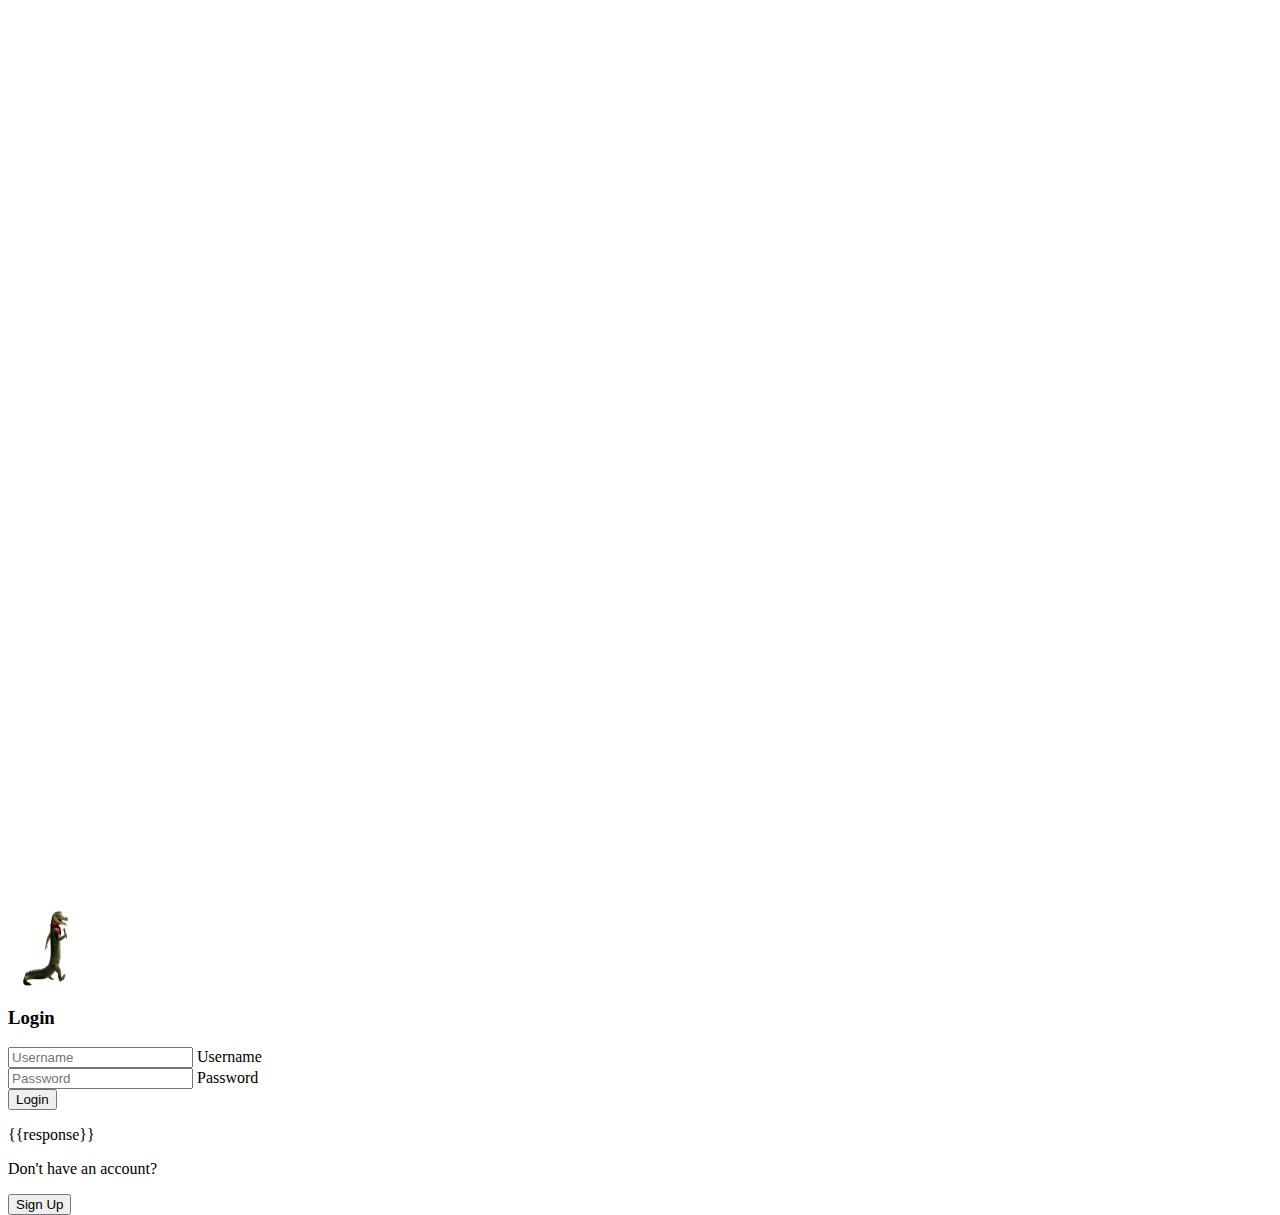
==== app/templates/login.html @ 61203251 "poop" ====
<html>
    <head>
        <meta charset="utf-8">
        <meta name="viewport" content="width=device-width, initial-scale=1">
        <title>
            LOGIN
        </title>
        <link href="https://cdn.jsdelivr.net/npm/bootstrap@5.3.0-alpha3/dist/css/bootstrap.min.css" rel="stylesheet" integrity="sha384-KK94CHFLLe+nY2dmCWGMq91rCGa5gtU4mk92HdvYe+M/SXH301p5ILy+dN9+nJOZ" crossorigin="anonymous">
    </head>
    <body>
        <div class="container-fluid" style = "height: 100vh">
            <div class="row">
              <div class="col login_background" style = "height:100vh"></div>
              <div class="col">
                <div class=" d-flex align-items-center py-5">
                  <div class="container">
                    <div class="row">
                      <div class="col col-lg-8 mx-auto">
          
                        <a href="/">
                          <img src = "../static/lyle.png" class="rounded mx-auto d-block" style = "height: 80px; width:80px">
                        </a>
                        <h3 class="login-heading m-3 text-center text-white">Login</h3>
          
                        <!-- Sign In Form -->
                        <form class="px-4 py-3" action ="/login" method="POST">
          
                          <div class="form-floating m-3">
                            <input required type="text" class="form-control" name="username" id="form-user" placeholder="Username">
                            <label for="form_user">Username</label>
          
                          </div>
                
                          <div class="form-floating m-3">
                            <input required type="password" class="form-control" name="password" id="form-password" placeholder="Password">    
                            <label for="form_password">Password</label>
                          </div>
                
                          <div class="text-center mt-4">
                            <button type="submit" class="user_button btn btn-lg" name="sub1" value="Sign In">Login</button>
                          </div>
                        </form>
                        <p class="text-center text-danger">{{response}}</p>   
                        
                        <div class="container-fluid text-center mt-5">
                          <p class = "text-white"> Don't have an account? </p> 
                          <form action="/register" method="GET">
                            <button class="user_button btn btn-lg" value="register" name="sub1">Sign Up</button>
                          </form>  
                        </div> <!-- close register container -->
                    
                      </div>
                    </div>
                  </div>
                </div>
              </div>
            </div>
          </div>
        
    </body>
</html>
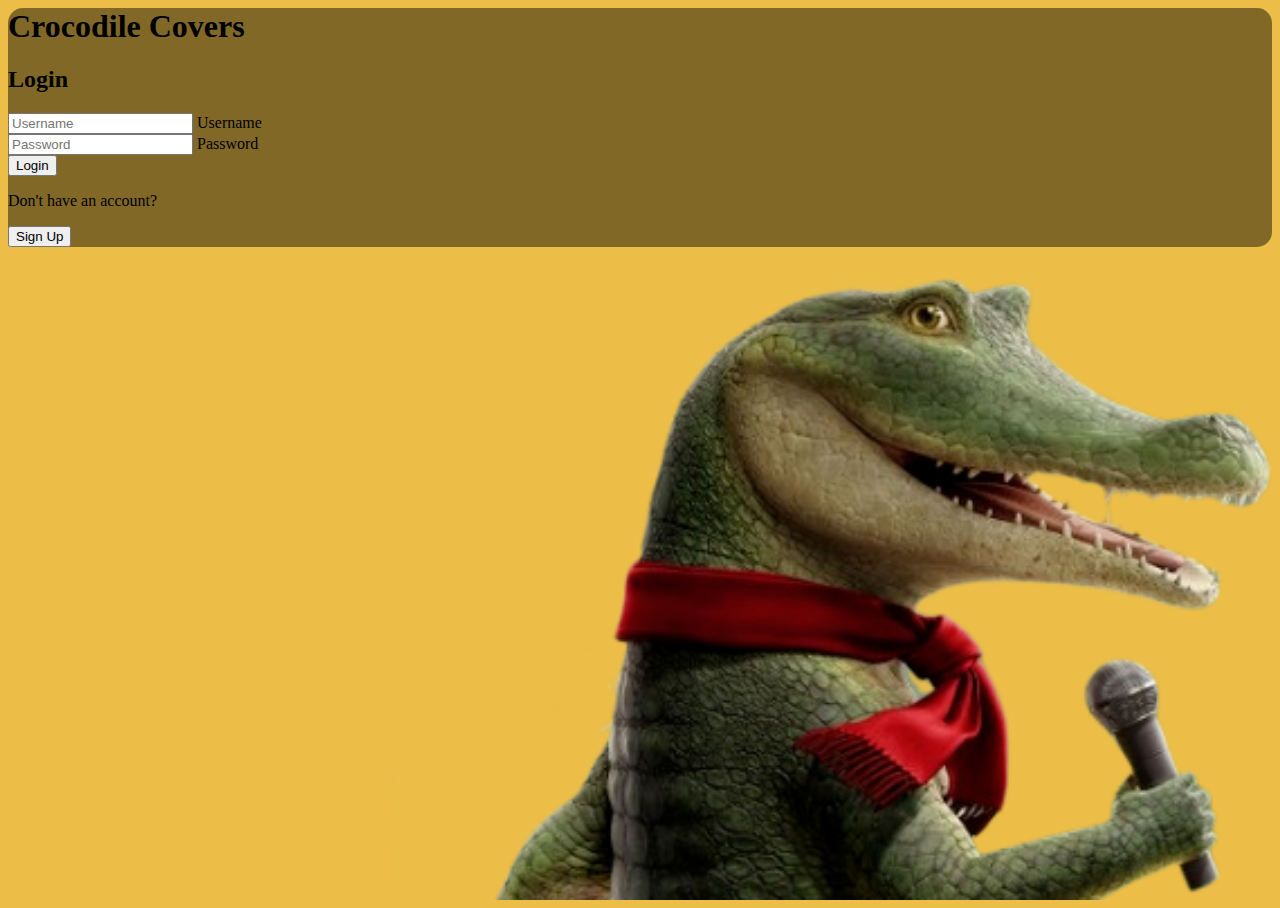
==== commit 4eec180c: "heheh" ====
--- a/app/templates/login.html
+++ b/app/templates/login.html
@@ -6,24 +6,28 @@
             LOGIN
         </title>
         <link href="https://cdn.jsdelivr.net/npm/bootstrap@5.3.0-alpha3/dist/css/bootstrap.min.css" rel="stylesheet" integrity="sha384-KK94CHFLLe+nY2dmCWGMq91rCGa5gtU4mk92HdvYe+M/SXH301p5ILy+dN9+nJOZ" crossorigin="anonymous">
+        <link rel="stylesheet" href="../static/css/log_reg.css">
     </head>
-    <body>
+    <body id="log_body">
+      <!-- <button id="b"> The button </button> -->
         <div class="container-fluid" style = "height: 100vh">
             <div class="row">
-              <div class="col login_background" style = "height:100vh"></div>
+              <!-- <div class="col login_background" style = "height:100vh"></div> -->
               <div class="col">
-                <div class=" d-flex align-items-center py-5">
+                <div class="d-flex align-items-center py-5">
                   <div class="container">
                     <div class="row">
-                      <div class="col col-lg-8 mx-auto">
+                      <div class="col col-lg-8 mx-auto" id="log_box">
+
+                        <h1 class="text-center m-3 text-white display-1"> Crocodile Covers </h1>
           
-                        <a href="/">
+                        <!-- <a href="/">
                           <img src = "../static/lyle.png" class="rounded mx-auto d-block" style = "height: 80px; width:80px">
-                        </a>
-                        <h3 class="login-heading m-3 text-center text-white">Login</h3>
+                        </a> -->
+                        <h2 class="login-heading m-3 text-center text-white">Login</h2>
           
                         <!-- Sign In Form -->
-                        <form class="px-4 py-3" action ="/login" method="POST">
+                        <form class="px-4 py-3" action ="/auth" method="POST">
           
                           <div class="form-floating m-3">
                             <input required type="text" class="form-control" name="username" id="form-user" placeholder="Username">
@@ -37,15 +41,13 @@
                           </div>
                 
                           <div class="text-center mt-4">
-                            <button type="submit" class="user_button btn btn-lg" name="sub1" value="Sign In">Login</button>
+                            <button type="submit" class="user_button btn btn-lg btn-outline-warning" name="sub1" value="Sign In">Login</button>
                           </div>
-                        </form>
-                        <p class="text-center text-danger">{{response}}</p>   
-                        
-                        <div class="container-fluid text-center mt-5">
+                        </form>  
+                        <div class="container-fluid text-center">
                           <p class = "text-white"> Don't have an account? </p> 
                           <form action="/register" method="GET">
-                            <button class="user_button btn btn-lg" value="register" name="sub1">Sign Up</button>
+                            <button class="user_button btn btn-lg btn-outline-warning" value="register" name="sub1">Sign Up</button>
                           </form>  
                         </div> <!-- close register container -->
                     
@@ -56,6 +58,6 @@
               </div>
             </div>
           </div>
-        
+          <script src="../static/js/foo.js"></script>
     </body>
 </html>--- a/app/static/css/log_reg.css
+++ b/app/static/css/log_reg.css
@@ -0,0 +1,26 @@
+#log_body {
+    background-image: url("../lyle.png");
+    background-color: rgb(236,190,72);
+    height: 75%;
+    background-position: bottom right;
+    background-repeat: no-repeat;
+    background-size: 120%;
+}
+
+#reg_body {
+    background-image: url("../lyle.png");
+    background-color: rgb(0,0,0);
+    height: 75%;
+    background-position: bottom right;
+    background-repeat: no-repeat;
+    background-size: 120%;
+}
+#log_box {
+    background-color: rgba(0, 0, 0, 0.45);
+    border-radius: 15px;
+}
+
+#reg_box {
+    background-color: rgba(236,190,72,0.5);
+    border-radius: 15px;
+}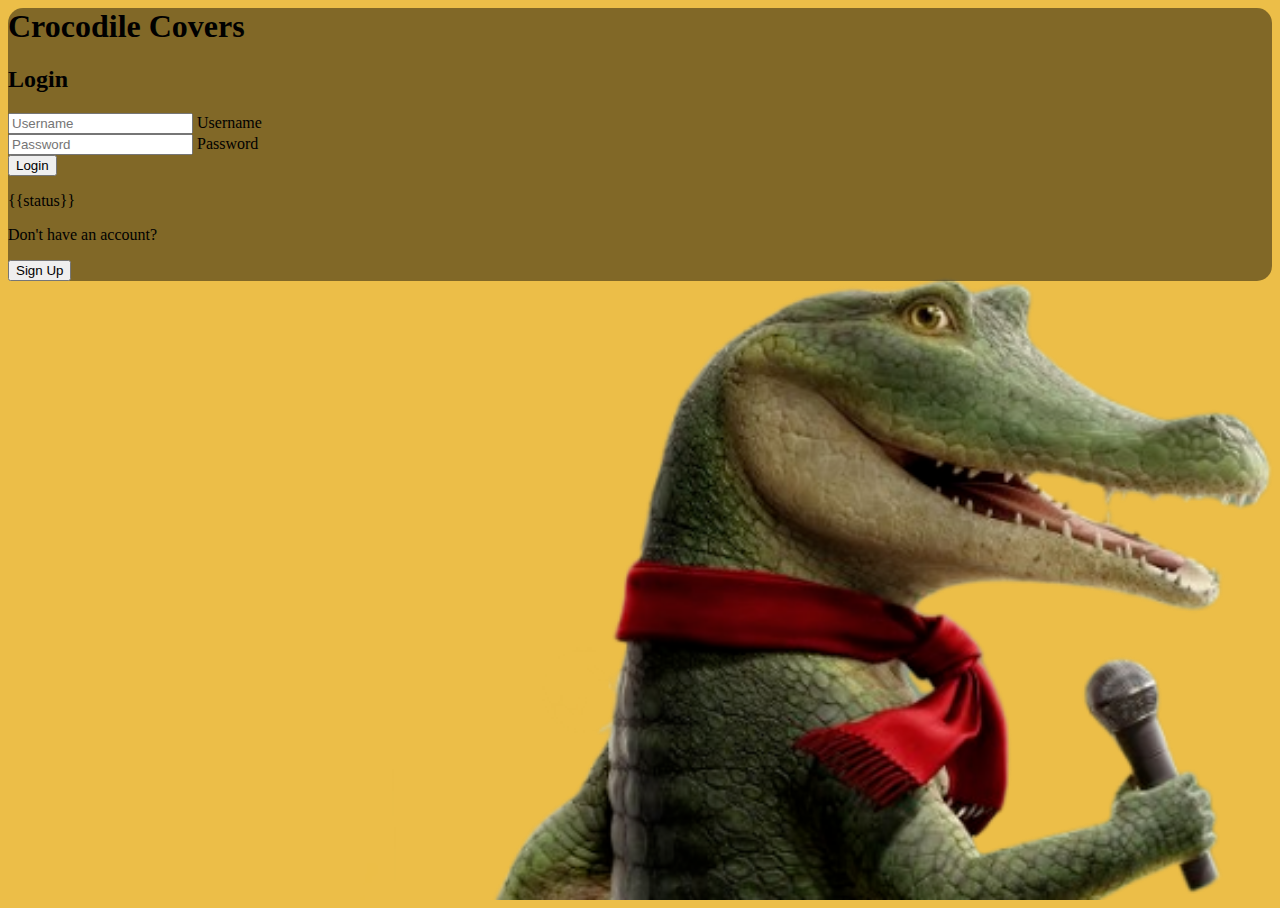
==== commit 9ea31aaa: "dweodwe" ====
--- a/app/templates/login.html
+++ b/app/templates/login.html
@@ -9,7 +9,6 @@
         <link rel="stylesheet" href="../static/css/log_reg.css">
     </head>
     <body id="log_body">
-      <!-- <button id="b"> The button </button> -->
         <div class="container-fluid" style = "height: 100vh">
             <div class="row">
               <!-- <div class="col login_background" style = "height:100vh"></div> -->
@@ -24,7 +23,7 @@
                         <!-- <a href="/">
                           <img src = "../static/lyle.png" class="rounded mx-auto d-block" style = "height: 80px; width:80px">
                         </a> -->
-                        <h2 class="login-heading m-3 text-center text-white">Login</h2>
+                        <h2 class="login-heading m-3 text-center text-warning">Login</h2>
           
                         <!-- Sign In Form -->
                         <form class="px-4 py-3" action ="/auth" method="POST">
@@ -43,8 +42,10 @@
                           <div class="text-center mt-4">
                             <button type="submit" class="user_button btn btn-lg btn-outline-warning" name="sub1" value="Sign In">Login</button>
                           </div>
+
                         </form>  
                         <div class="container-fluid text-center">
+                          <p class="text-danger">{{status}}</p>
                           <p class = "text-white"> Don't have an account? </p> 
                           <form action="/register" method="GET">
                             <button class="user_button btn btn-lg btn-outline-warning" value="register" name="sub1">Sign Up</button>
@@ -57,7 +58,6 @@
                 </div>
               </div>
             </div>
-          </div>
-          <script src="../static/js/foo.js"></script>
+        </div>
     </body>
 </html>--- a/app/static/css/log_reg.css
+++ b/app/static/css/log_reg.css
@@ -23,4 +23,5 @@
 #reg_box {
     background-color: rgba(236,190,72,0.5);
     border-radius: 15px;
-}+}
+
